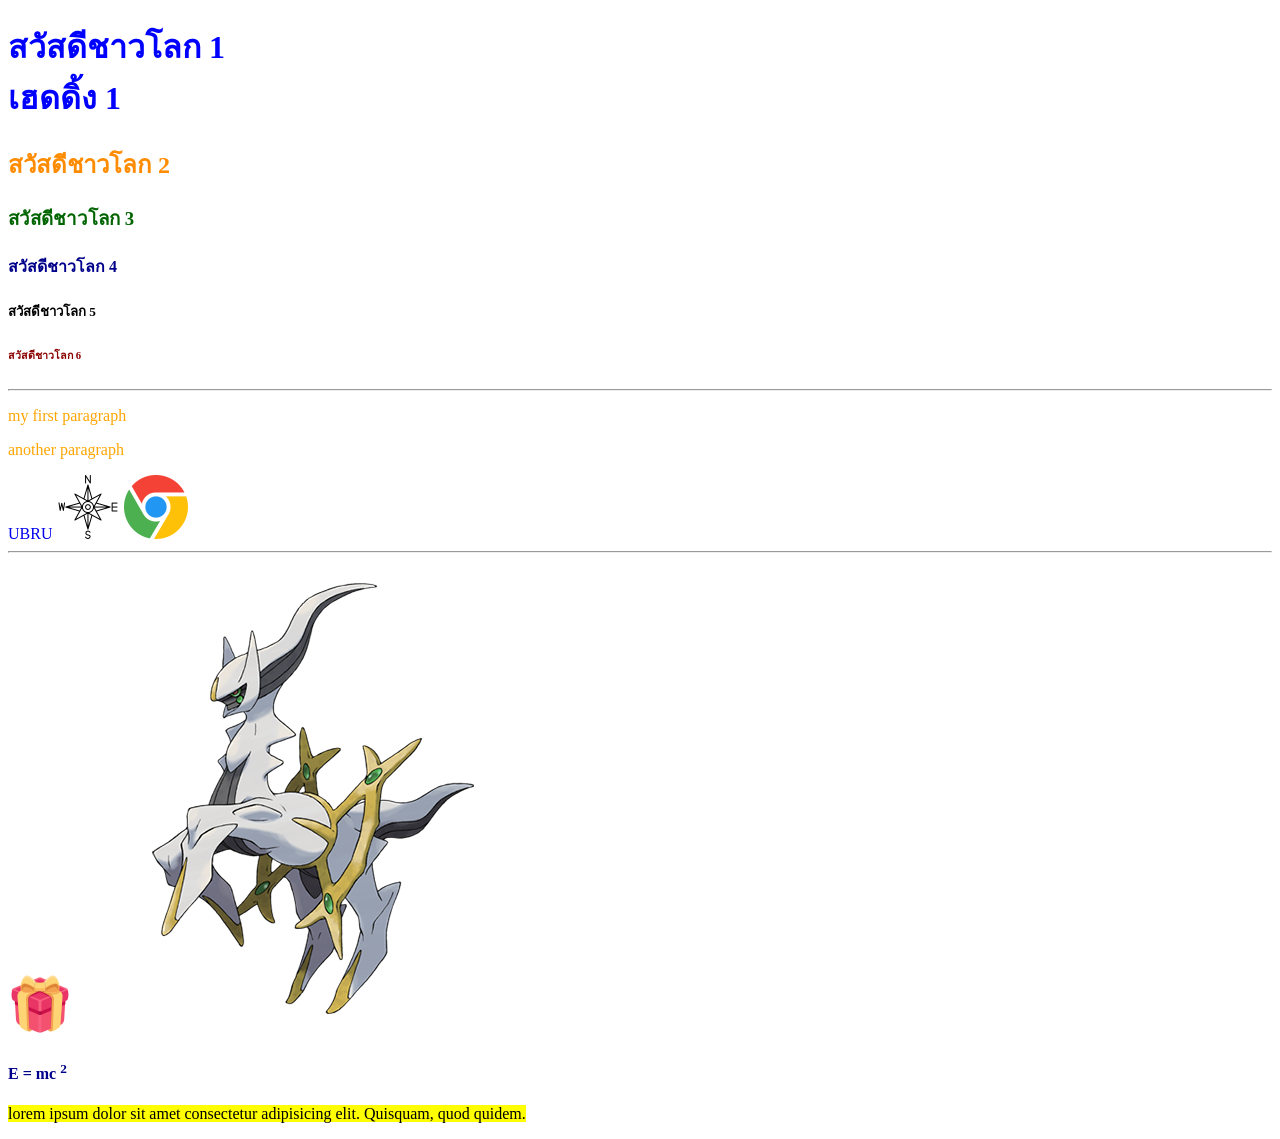
==== index.html @ b26b6db8 "add tablehtml" ====
<!DOCTYPE html>
<html lang="en">
<head>
  <meta charset="UTF-8">
  <meta name="viewport" content="width=device-width, initial-scale=1.0">
  <title>basic HTML</title>
  <link rel="stylesheet" href="css/style.css">
  <style>
    h1 {
      color: green;
    }
    p {
      color: orange;
    }
  </style>
</head>
<body>

  <h1 style="color: blue;">สวัสดีชาวโลก 1 <br> เฮดดิ้ง 1</h1>
  <h2>สวัสดีชาวโลก 2</h2>
  <h3>สวัสดีชาวโลก 3</h3>
  <h4>สวัสดีชาวโลก 4</h4>
  <h5>สวัสดีชาวโลก 5</h5>
  <h6>สวัสดีชาวโลก 6</h6>
  <hr>
  <p>my first paragraph</p>
  <p>another paragraph </p>
  <a href="https://www.ubru.ac.th" target="_blank" title="มหาวิทยาลัยราชภัฏอุบลราชธานี">UBRU</a>
  <img src="img/compass.png" alt="compass logo" width="64" height="64">
  <a href="http://www.google.com" target="_blank">
    <img src="img/chrome.png" alt="google logo" width="64" height="64">
  </a>
  <hr>
  <a href="https://www.youtube.com/watch?v=dQw4w9WgXcQ" target="_blank" title="กดสิ">
    <img src = "img/gift.png" alt="gift logo" width="64" height="64" br>
  </a>
  <img src="img/493.png" alt="493 logo" >
<h4>
  E = mc <sup>2</sup>
</h4>
<!-- This is a comment -->
<p>
  <mark> lorem ipsum dolor sit amet consectetur adipisicing elit. Quisquam, quod quidem. </mark>
</p>


</body>
</html>
---- css/style.css ----
p {
  color: violet;
}
h1 {
  color: goldenrod;
}
h2 {
  color: darkorange;
}
h3 {
  color: darkgreen;
}
h4 {
  color: darkblue;
}
h5 {
  color: darkpurple;
}
h6 {
  color: darkred;
}
a {
  text-decoration: none;
}
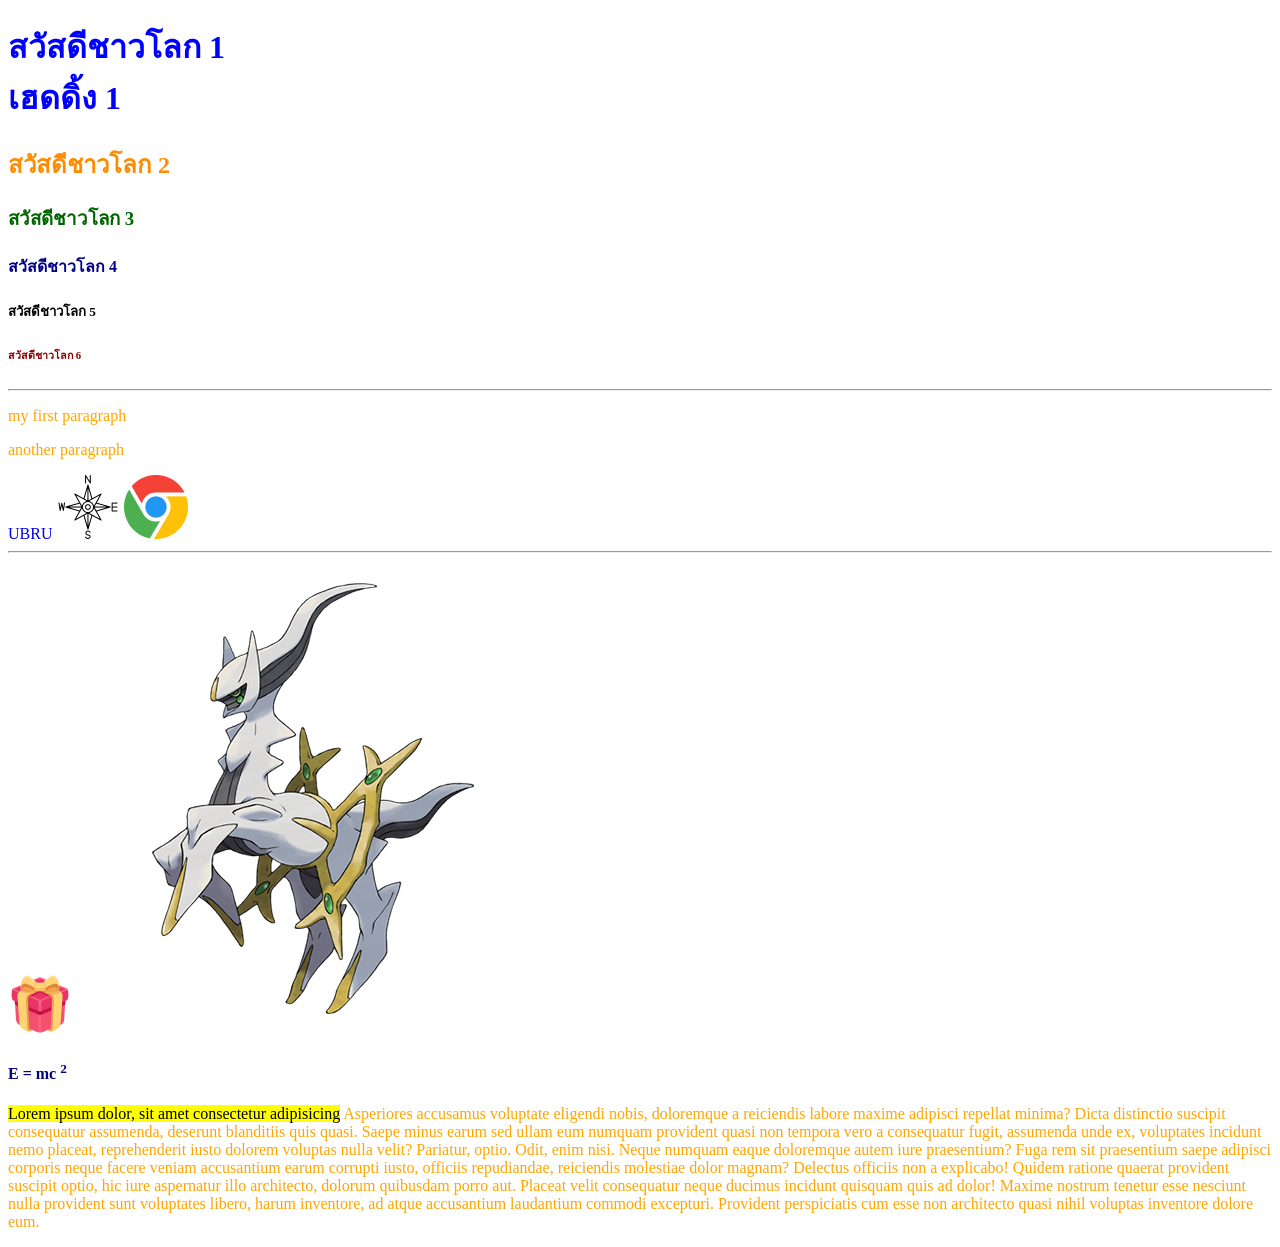
==== commit c969df77: "gg" ====
--- a/index.html
+++ b/index.html
@@ -40,7 +40,12 @@
 </h4>
 <!-- This is a comment -->
 <p>
-  <mark> lorem ipsum dolor sit amet consectetur adipisicing elit. Quisquam, quod quidem. </mark>
+  <mark> Lorem ipsum dolor, sit amet consectetur adipisicing</mark> Asperiores accusamus voluptate eligendi nobis, doloremque a reiciendis labore maxime adipisci repellat minima? Dicta distinctio suscipit consequatur assumenda, deserunt blanditiis quis quasi.
+  Saepe minus earum sed ullam eum numquam provident quasi non tempora vero a consequatur fugit, assumenda unde ex, voluptates incidunt nemo placeat, reprehenderit iusto dolorem voluptas nulla velit? Pariatur, optio.
+  Odit, enim nisi. Neque numquam eaque doloremque autem iure praesentium? Fuga rem sit praesentium saepe adipisci corporis neque facere veniam accusantium earum corrupti iusto, officiis repudiandae, reiciendis molestiae dolor magnam?
+  Delectus officiis non a explicabo! Quidem ratione quaerat provident suscipit optio, hic iure aspernatur illo architecto, dolorum quibusdam porro aut. Placeat velit consequatur neque ducimus incidunt quisquam quis ad dolor!
+  Maxime nostrum tenetur esse nesciunt nulla provident sunt voluptates libero, harum inventore, ad atque accusantium laudantium commodi excepturi. Provident perspiciatis cum esse non architecto quasi nihil voluptas inventore dolore eum. </mark>
+  
 </p>
 
 
